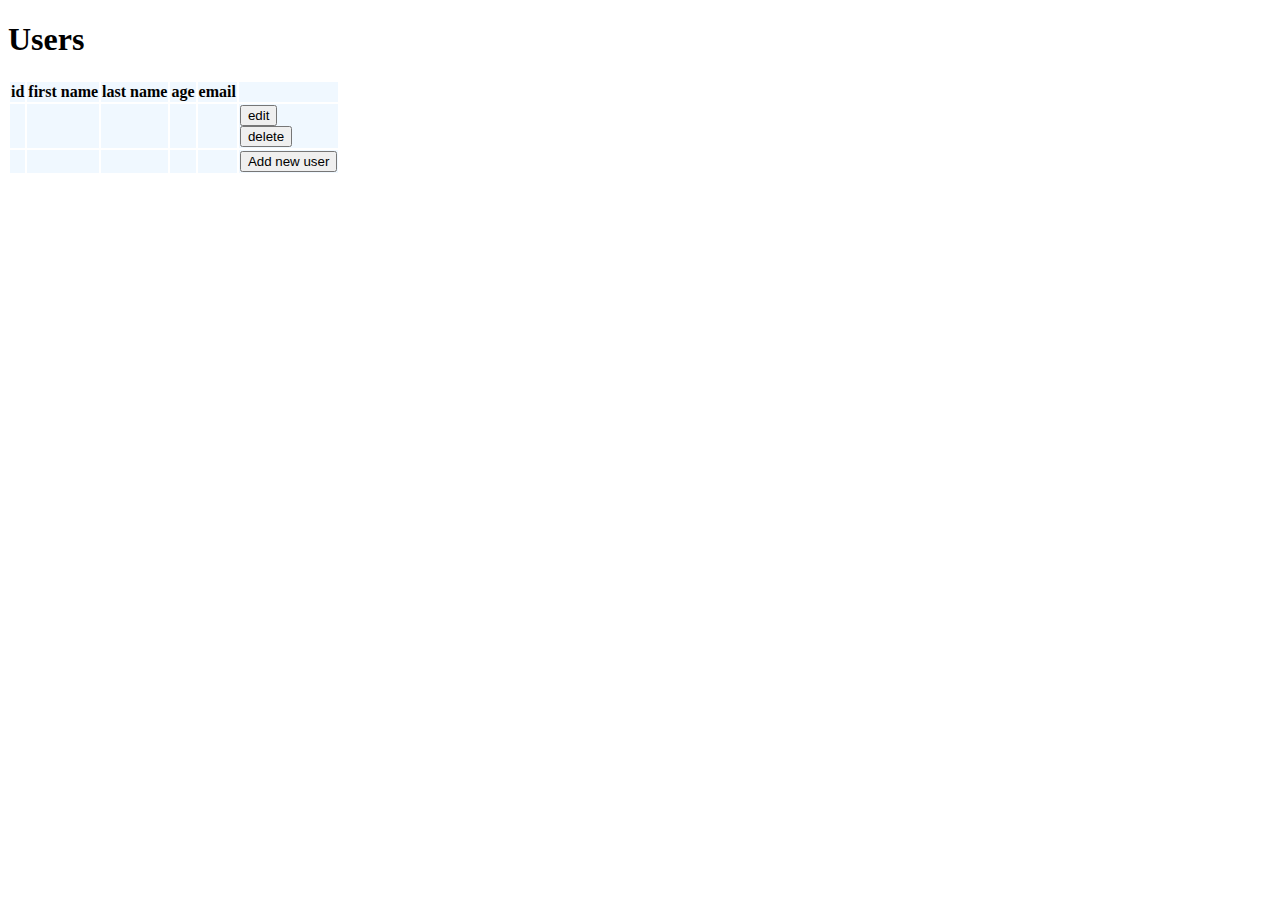
==== src/main/webapp/WEB-INF/pages/index.html @ 8635b977 "Initial commit" ====
<!DOCTYPE html>
<html lang="en" xmlns:th="http://thymeleaf.org">
<head>
    <meta charset="UTF-8">
    <title>All users</title>
    <link rel="stylesheet" th:href="@{/styles/css/main.css}"/>
</head>
<body>
<div class="wrap">
    <h1>Users</h1>
    <table>
        <style>
            td, th {
                background: aliceblue;
            }
        </style>
        <tr>
            <th>id</th>
            <th>first name</th>
            <th>last name</th>
            <th>age</th>
            <th>email</th>
            <th></th>
        </tr>
        <tr th:block th:each="user : ${users}" class="user-row">
            <td th:text="${user.getId()}"></td>
            <td th:text="${user.getFirstName()}"></td>
            <td th:text="${user.getLastName()}"></td>
            <td th:text="${user.getAge()}"></td>
            <td th:text="${user.getEmail()}"></td>
            <td class="buttons">
                <form th:method="GET" th:action="@{/user_{id}/edit(id=${user.getId()})}">
                    <input type="submit" value="edit"/>
                </form>
                <form th:method="DELETE" th:action="@{/user_{id}(id=${user.getId()})}">
                    <input type="submit" value="delete"/>
                </form>
            </td>
        </tr>
        <tr>
            <td></td>
            <td></td>
            <td></td>
            <td></td>
            <td></td>
            <td>
                <input type="button" value="Add new user" onclick="window.location.href='add'"/>
            </td>
        </tr>
    </table>
</div>
</body>

</html>
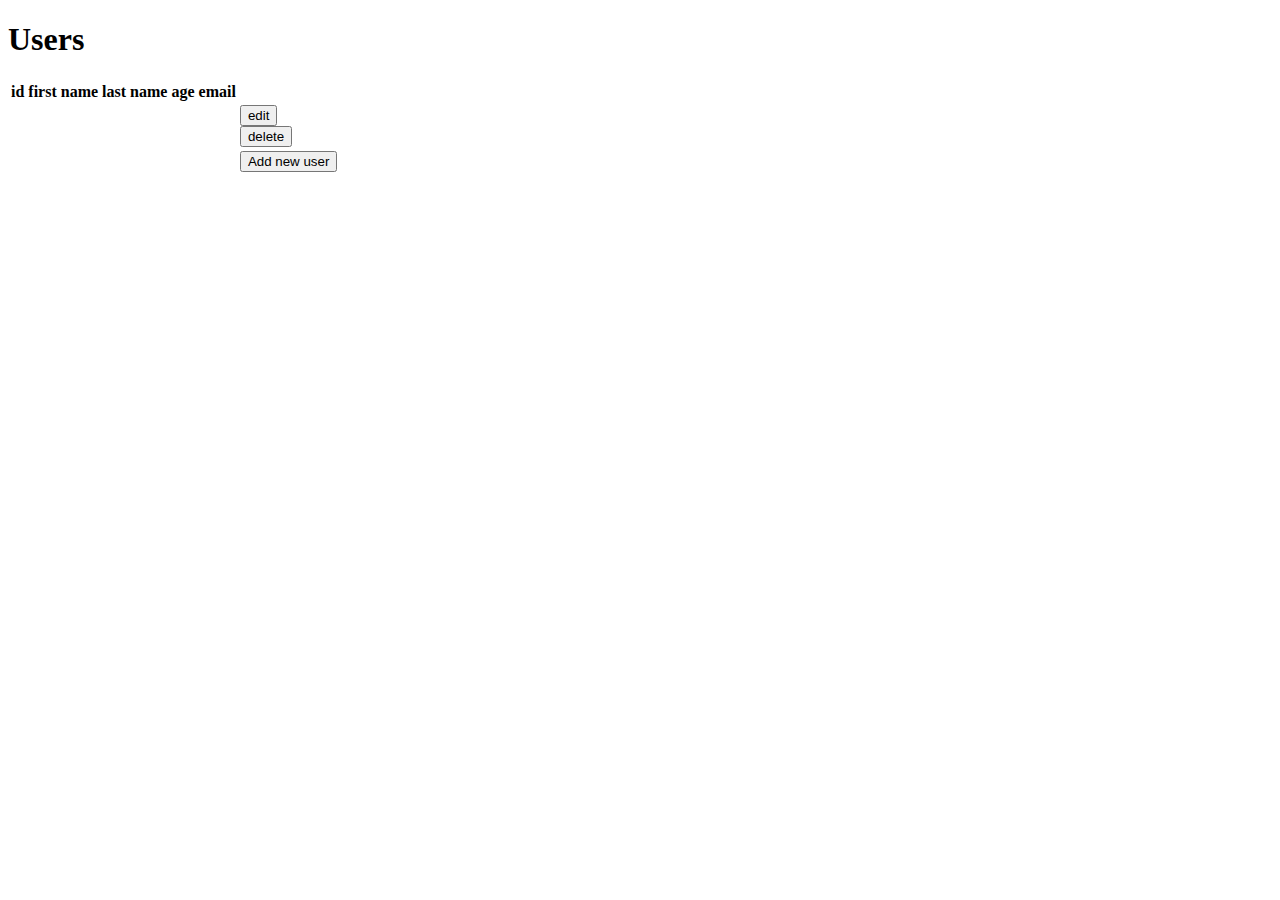
==== commit d6c19a4f: "scc" ====
--- a/src/main/webapp/WEB-INF/pages/index.html
+++ b/src/main/webapp/WEB-INF/pages/index.html
@@ -3,17 +3,12 @@
 <head>
     <meta charset="UTF-8">
     <title>All users</title>
-    <link rel="stylesheet" th:href="@{/styles/css/main.css}"/>
+    <link rel="stylesheet" th:href="@{/styles/css/noob.css}"/>
 </head>
 <body>
 <div class="wrap">
     <h1>Users</h1>
     <table>
-        <style>
-            td, th {
-                background: aliceblue;
-            }
-        </style>
         <tr>
             <th>id</th>
             <th>first name</th>
